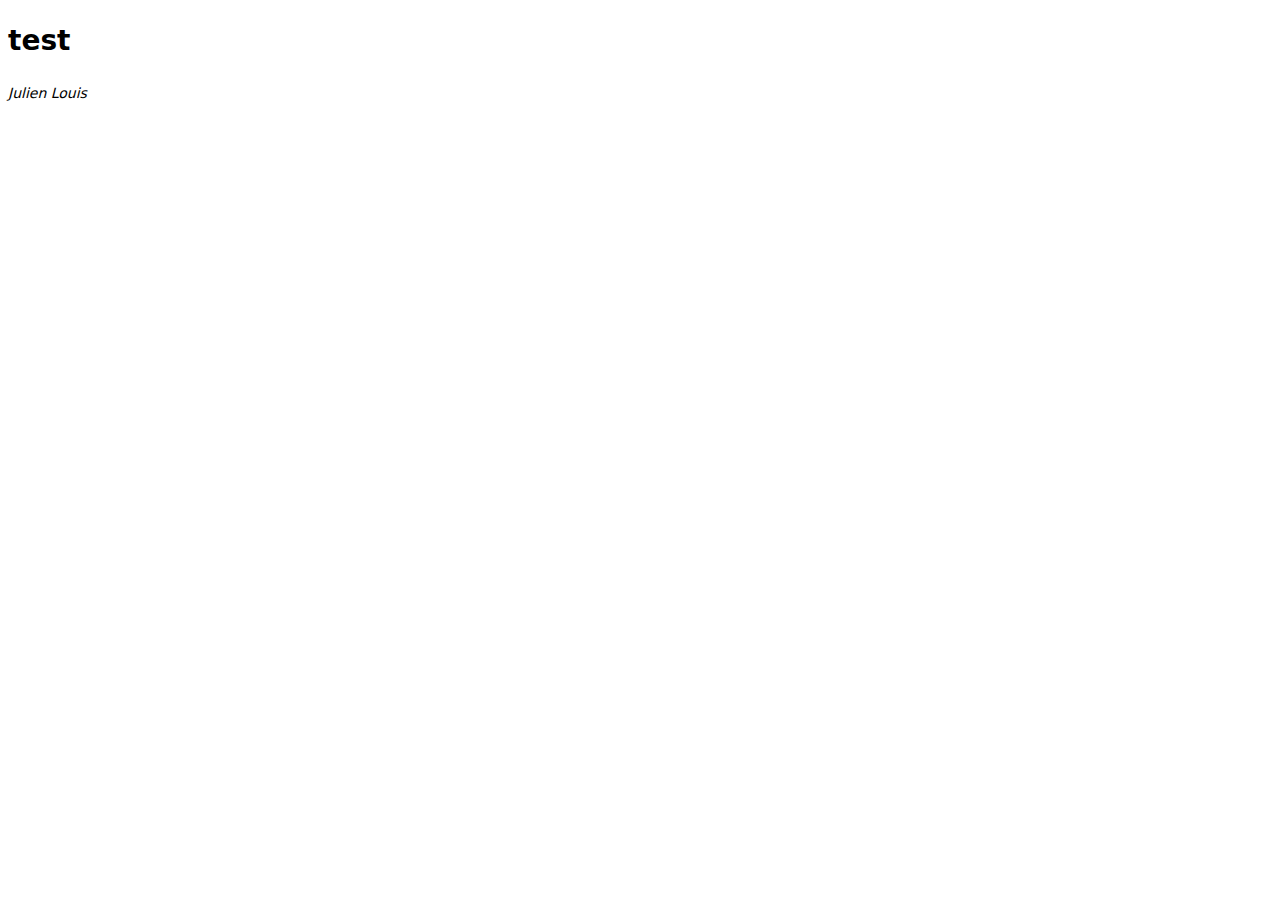
==== README.html @ 2c411b58 "Html" ====
<!DOCTYPE html>
    <html>
    <head>
        <meta charset="UTF-8">
        <title>test</title>
        <style>
</style>
        
        <link rel="stylesheet" href="https://cdn.jsdelivr.net/gh/Microsoft/vscode/extensions/markdown-language-features/media/markdown.css">
<link rel="stylesheet" href="https://cdn.jsdelivr.net/gh/Microsoft/vscode/extensions/markdown-language-features/media/highlight.css">
<style>
            body {
                font-family: -apple-system, BlinkMacSystemFont, 'Segoe WPC', 'Segoe UI', system-ui, 'Ubuntu', 'Droid Sans', sans-serif;
                font-size: 14px;
                line-height: 1.6;
            }
        </style>
        <style>
.task-list-item { list-style-type: none; } .task-list-item-checkbox { margin-left: -20px; vertical-align: middle; }
</style>
        
        
        
    </head>
    <body class="vscode-body vscode-light">
        <h1 id="test">test</h1>
<p><em>Julien Louis</em></p>

    </body>
    </html>
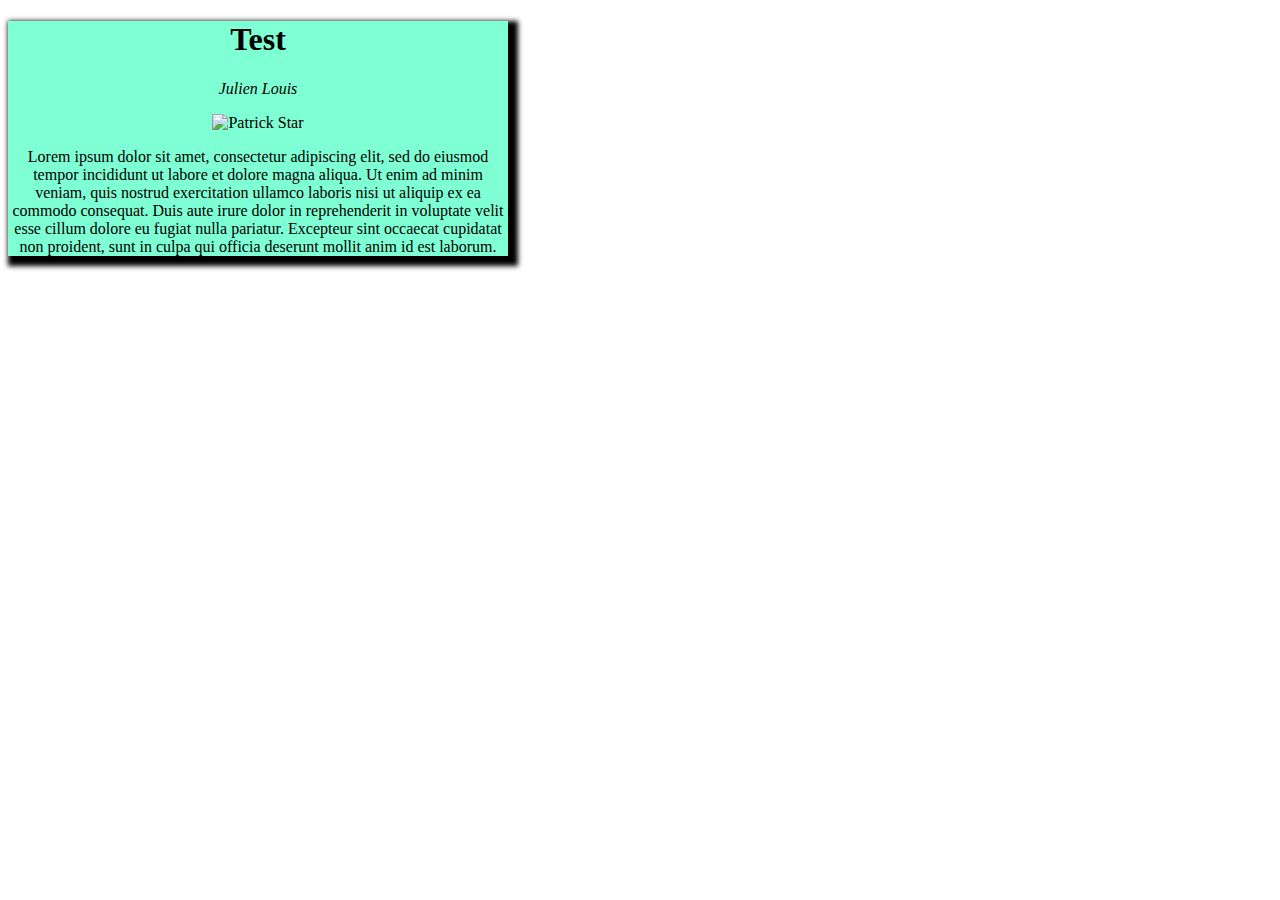
==== commit 4e6b9e18: "test1" ====
--- a/README.html
+++ b/README.html
@@ -3,28 +3,20 @@
     <head>
         <meta charset="UTF-8">
         <title>test</title>
-        <style>
-</style>
+        <link rel="stylesheet" href="https://cdn.jsdelivr.net/gh/Microsoft/vscode/extensions/markdown-language-features/media/markdown.css">
+        <link rel="stylesheet" href="https://cdn.jsdelivr.net/gh/Microsoft/vscode/extensions/markdown-language-features/media/highlight.css">
+        <link rel="stylesheet" href="style.css">       
+    </head>
+
+
+    <body>
+    <div id="box">
+        <h1 id="test">Test</h1>
+        <p><em>Julien Louis</em></p>
+        <img src="https://i.pinimg.com/originals/1d/4d/b4/1d4db42dc30222dd3be4b1f451319b01.jpg" alt="Patrick Star">
+        <p>Lorem ipsum dolor sit amet, consectetur adipiscing elit, sed do eiusmod tempor incididunt ut labore et dolore magna aliqua. Ut enim ad minim veniam, quis nostrud exercitation ullamco laboris nisi ut aliquip ex ea commodo consequat. Duis aute irure dolor in reprehenderit in voluptate velit esse cillum dolore eu fugiat nulla pariatur. Excepteur sint occaecat cupidatat non proident, sunt in culpa qui officia deserunt mollit anim id est laborum.</p>
         
-        <link rel="stylesheet" href="https://cdn.jsdelivr.net/gh/Microsoft/vscode/extensions/markdown-language-features/media/markdown.css">
-<link rel="stylesheet" href="https://cdn.jsdelivr.net/gh/Microsoft/vscode/extensions/markdown-language-features/media/highlight.css">
-<style>
-            body {
-                font-family: -apple-system, BlinkMacSystemFont, 'Segoe WPC', 'Segoe UI', system-ui, 'Ubuntu', 'Droid Sans', sans-serif;
-                font-size: 14px;
-                line-height: 1.6;
-            }
-        </style>
-        <style>
-.task-list-item { list-style-type: none; } .task-list-item-checkbox { margin-left: -20px; vertical-align: middle; }
-</style>
-        
-        
-        
-    </head>
-    <body class="vscode-body vscode-light">
-        <h1 id="test">test</h1>
-<p><em>Julien Louis</em></p>
+    </div>
 
     </body>
     </html>--- a/style.css
+++ b/style.css
@@ -0,0 +1,6 @@
+div {
+    box-shadow: 5px 5px 5px 5px;
+    background-color: aquamarine;
+    text-align: center;
+    width: 500px;
+    }